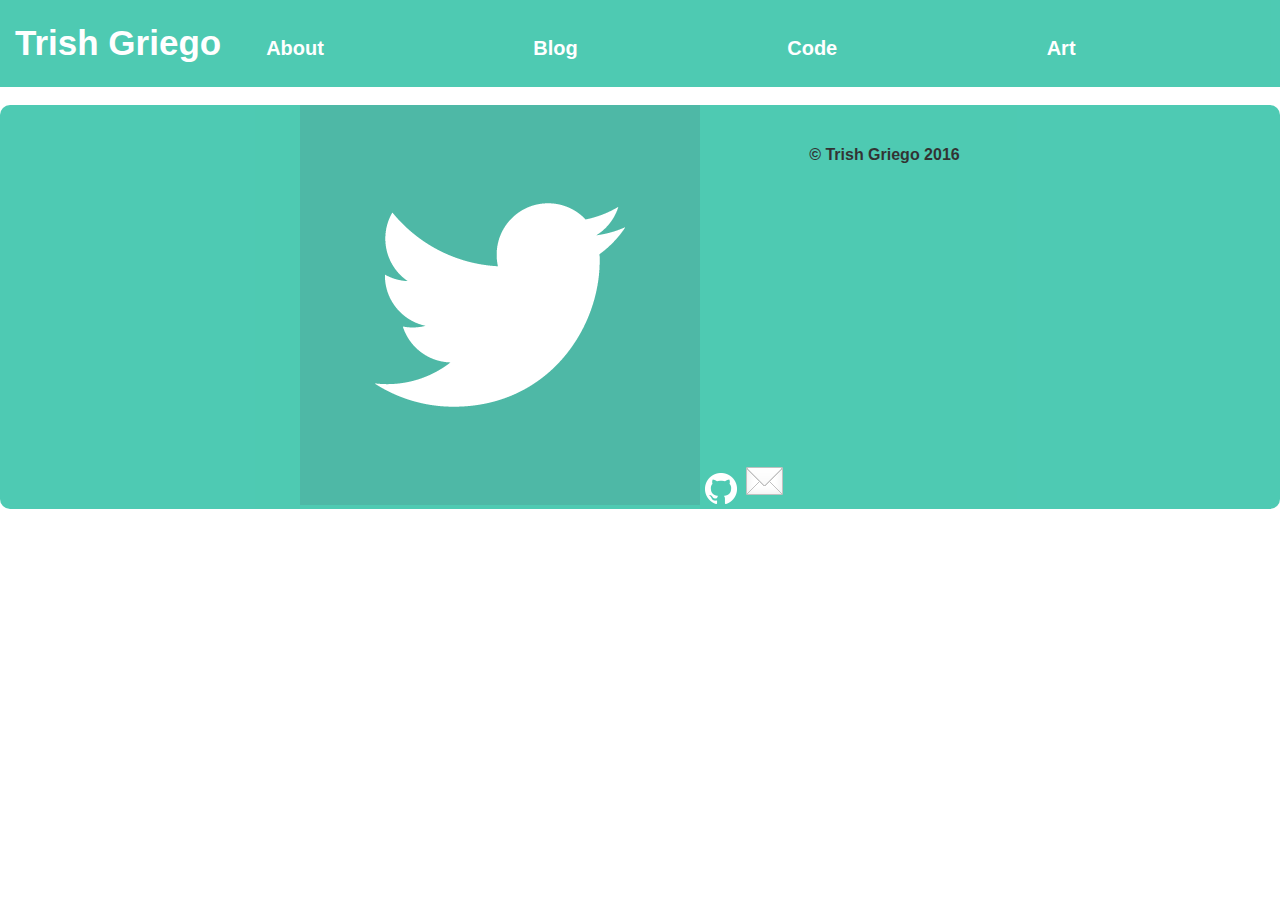
==== about.html @ a2352a14 "Finished styling header" ====
<!DOCTYPE html>
<!-- about.html  -->
<html>
<head>
  <meta charset="UTF-8">
  <title>Trish Portfolio</title>
  <link rel="stylesheet" href="/styles/normalize.css" type="text/css">
  <link rel="stylesheet" href="styles/main.css" type="text/css">
</head>
<body>
  <header>
    <h1><a href="index.html">Trish Griego</a></h1>
    <nav class="nav_container">
      <ul>
        <li><a href="about.html">About</a></li>
        <li><a href="https://codingtechchica.wordpress.com/">Blog</a></li>
        <li><a href="code.html">Code</a></li>
        <li><a href="art.html">Art</a></li>
      </ul>
    </nav>
  </header>
  <section>
     <img src="" alt="">
  </section>


  <footer class="foot_container">
    <div class="logos">
      <a hre="#"><img src="./assets/Twitter_Logo_White_On_Image.png" alt="twitter logo">
      </a>
      <a href="#"><img src="./assets/GitHub-Mark.png" alt="github"></a>
      <a href="mailto:pmgriego@gmail.com"><img src="./assets/mail_icon.ico" alt="email_logo"></a>
    </div>
    <h4>
      <span>
        &copy Trish Griego 2016
      </span>
    </h4>
  </footer>
  </body>
</html>
---- styles/main.css ----
body {
  /*background-color: #22BDA0;*/
  /*background-repeat: no-repeat;*/
}

/*inhertis from header*/
header > * {
  flex: 1 0 auto;
}

.nav_container
nav li {
  text-decoration: none;
}

header {
  background-color: #22BDA0;
  font-size: 20px;
  opacity: 0.8;
  display: flex;
  flex-direction: row;
  justify-content: center;
  space-between: 1px;
  border-style: none;
  align-items: baseline;
  font-weight: bold;
}

header h1 {
  font-size: 35px;
  /*stay the same place*/
  flex: 0 0 auto;
  padding-left: 15px;

}
header a {
  text-decoration: none;
  color: white;
}

header ul {
  display: flex;
  flex-direction: row;
}
header ul li {
  flex: 1 0 auto;
  list-style-type: none;
  padding: 5px;
}


.verbs {
  display: flex;
  flex-direction: row;
  justify-content:center;
  font-family: monospace;
  font-size: 35px;
}
#hero  {
/*   border: 5px solid #22BDA0; */
  margin-left: auto;
  margin-right: auto;
  display: table;
  height: 100%;
  width: 100%;
}

#hero div {
  width: 817px; /*this needs to be the width of the img itself*/
  margin: 0 auto;
}

#hero img {
  opacity: 0.2;
}

.foot_container {
  background-color: #22BDA0;
  opacity: 0.8;
  border-radius: 10px;
  display: flex;
  flex-direction: row;
  justify-content: center;
}

.foot_container h4 {
  display: inline;
  padding: 20px;
}

.icons {
  height: 2px;
  width: 3px;
}
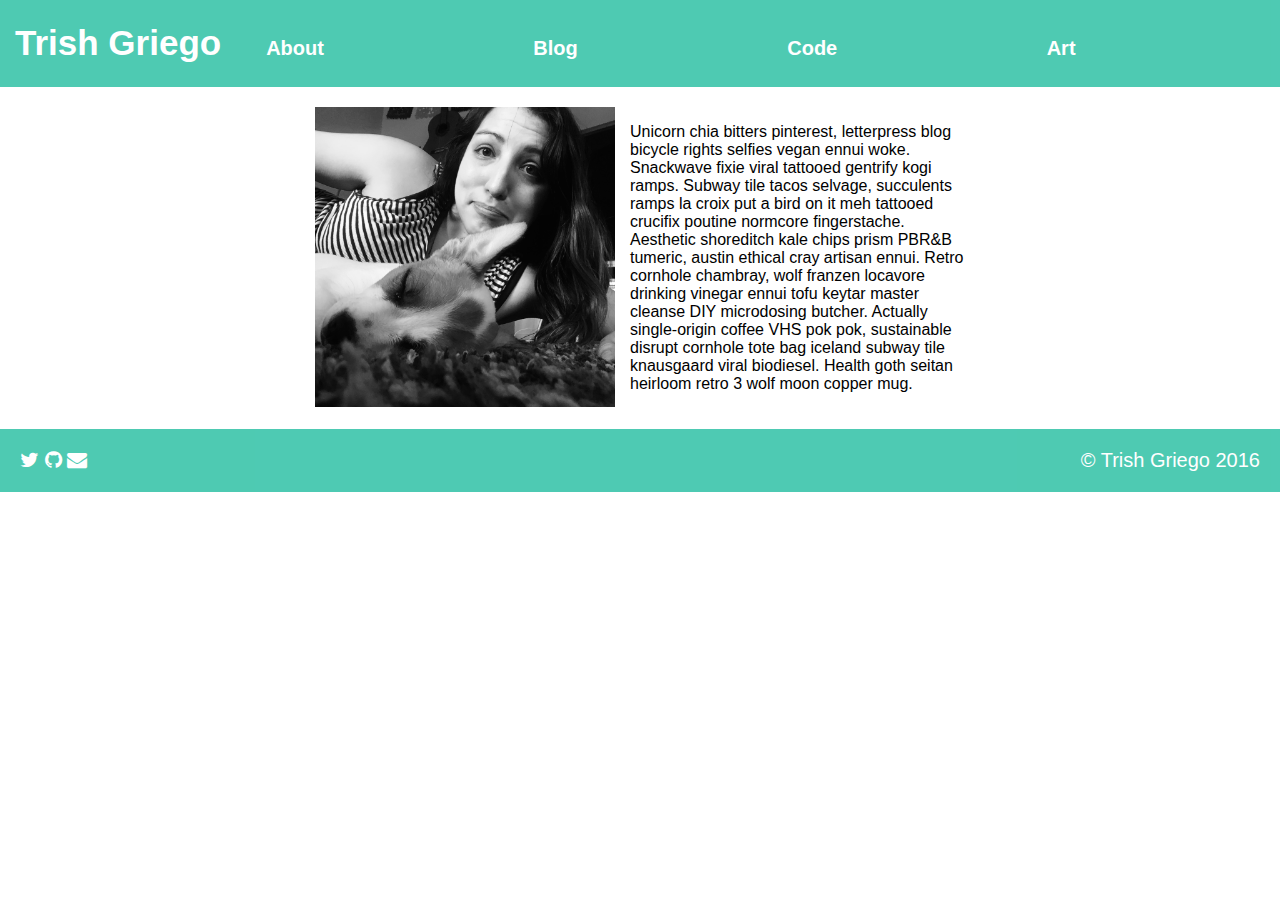
==== commit 8aceca94: "Have current working outline of requirments. More CSS fine tuning ahead." ====
--- a/about.html
+++ b/about.html
@@ -4,7 +4,8 @@
 <head>
   <meta charset="UTF-8">
   <title>Trish Portfolio</title>
-  <link rel="stylesheet" href="/styles/normalize.css" type="text/css">
+  <link rel="stylesheet" href="styles/normalize.css" type="text/css">
+  <link rel="stylesheet" href="styles/font-awesome.min.css" type="text/css">
   <link rel="stylesheet" href="styles/main.css" type="text/css">
 </head>
 <body>
@@ -13,29 +14,33 @@
     <nav class="nav_container">
       <ul>
         <li><a href="about.html">About</a></li>
-        <li><a href="https://codingtechchica.wordpress.com/">Blog</a></li>
+        <li><a target="_blank" href="https://codingtechchica.wordpress.com/">Blog</a></li>
         <li><a href="code.html">Code</a></li>
         <li><a href="art.html">Art</a></li>
       </ul>
     </nav>
   </header>
-  <section>
-     <img src="" alt="">
-  </section>
 
+<section>
+  <article class="content">
+      <img id="about_pic"src="./assets/bw_trish.jpg" />
+      <div class="pullright">
+        <p>Unicorn chia bitters pinterest, letterpress blog bicycle rights selfies vegan ennui woke. Snackwave fixie viral tattooed gentrify kogi ramps. Subway tile tacos selvage, succulents ramps la croix put a bird on it meh tattooed crucifix poutine normcore fingerstache. Aesthetic shoreditch kale chips prism PBR&B tumeric, austin ethical cray artisan ennui. Retro cornhole chambray, wolf franzen locavore drinking vinegar ennui tofu keytar master cleanse DIY microdosing butcher. Actually single-origin coffee VHS pok pok, sustainable disrupt cornhole tote bag iceland subway tile knausgaard viral biodiesel. Health goth seitan heirloom retro 3 wolf moon copper mug.</p>
+      </div>
+  </article>
+
+</section>
 
   <footer class="foot_container">
     <div class="logos">
-      <a hre="#"><img src="./assets/Twitter_Logo_White_On_Image.png" alt="twitter logo">
+      <a href="#"><i class="fa fa-twitter" aria-hidden="true"></i></a>
+      <a href="#"><i class="fa fa-github" aria-hidden="true"></i></a>
+      <a href="mailto:pmgriego@gmail.com"><i class="fa fa-envelope" aria-hidden="true"></i>
       </a>
-      <a href="#"><img src="./assets/GitHub-Mark.png" alt="github"></a>
-      <a href="mailto:pmgriego@gmail.com"><img src="./assets/mail_icon.ico" alt="email_logo"></a>
     </div>
-    <h4>
-      <span>
-        &copy Trish Griego 2016
-      </span>
-    </h4>
+    <span>
+      &copy; Trish Griego 2016
+    </span>
   </footer>
   </body>
 </html>
--- a/styles/main.css
+++ b/styles/main.css
@@ -1,7 +1,4 @@
-body {
-  /*background-color: #22BDA0;*/
-  /*background-repeat: no-repeat;*/
-}
+
 
 /*inhertis from header*/
 header > * {
@@ -20,7 +17,6 @@
   display: flex;
   flex-direction: row;
   justify-content: center;
-  space-between: 1px;
   border-style: none;
   align-items: baseline;
   font-weight: bold;
@@ -48,47 +44,61 @@
   padding: 5px;
 }
 
-
-.verbs {
-  display: flex;
-  flex-direction: row;
-  justify-content:center;
-  font-family: monospace;
-  font-size: 35px;
-}
-#hero  {
-/*   border: 5px solid #22BDA0; */
-  margin-left: auto;
-  margin-right: auto;
-  display: table;
-  height: 100%;
-  width: 100%;
+#about_pic {
+  height: 300px;
+  width: auto;
+  float: left;
+  margin-right: 15px;
 }
 
-#hero div {
-  width: 817px; /*this needs to be the width of the img itself*/
-  margin: 0 auto;
+.pullright {
+  float: right;
+  width: 335px;
 }
 
-#hero img {
-  opacity: 0.2;
+
+.content {
+  display: block;
+  width: 650px;
+  margin: 20px auto;
+}
+
+.content:after {
+  content: "";
+  clear: both;
+  display: block;
+}
+
+.fullscreen {
+  display: block;
+  width: 100%;
+  max-width: 817px;
+  margin: 0px auto;
+  opacity: 0.4;
+}
+
+
+.logos a {
+  color: white;
 }
 
 .foot_container {
   background-color: #22BDA0;
   opacity: 0.8;
-  border-radius: 10px;
-  display: flex;
-  flex-direction: row;
-  justify-content: center;
-}
-
-.foot_container h4 {
-  display: inline;
+  color: white;
+  font-size: 20px;
   padding: 20px;
 }
 
-.icons {
-  height: 2px;
-  width: 3px;
+.logos {
+  float: left;
 }
+footer span {
+  float: right;
+}
+
+footer:after {
+  content: "";
+  clear: both;
+  display: block;
+}
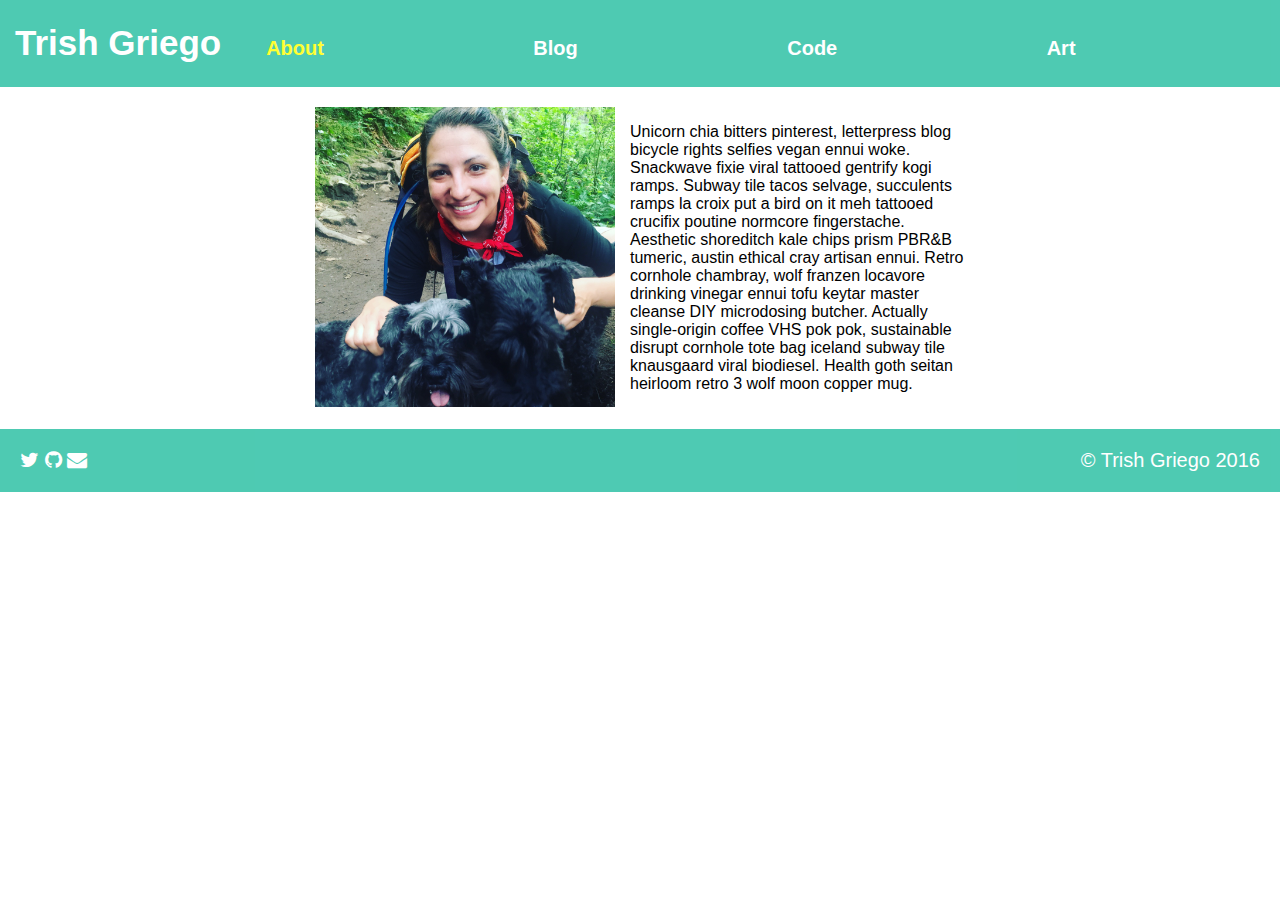
==== commit 03da72a6: "deleted images that won't be used." ====
--- a/about.html
+++ b/about.html
@@ -13,7 +13,7 @@
     <h1><a href="index.html">Trish Griego</a></h1>
     <nav class="nav_container">
       <ul>
-        <li><a href="about.html">About</a></li>
+        <li><a class="selected" href="about.html">About</a></li>
         <li><a target="_blank" href="https://codingtechchica.wordpress.com/">Blog</a></li>
         <li><a href="code.html">Code</a></li>
         <li><a href="art.html">Art</a></li>
@@ -23,7 +23,7 @@
 
 <section>
   <article class="content">
-      <img id="about_pic"src="./assets/bw_trish.jpg" />
+      <img id="about_pic"src="./assets/trish_photo.jpg" />
       <div class="pullright">
         <p>Unicorn chia bitters pinterest, letterpress blog bicycle rights selfies vegan ennui woke. Snackwave fixie viral tattooed gentrify kogi ramps. Subway tile tacos selvage, succulents ramps la croix put a bird on it meh tattooed crucifix poutine normcore fingerstache. Aesthetic shoreditch kale chips prism PBR&B tumeric, austin ethical cray artisan ennui. Retro cornhole chambray, wolf franzen locavore drinking vinegar ennui tofu keytar master cleanse DIY microdosing butcher. Actually single-origin coffee VHS pok pok, sustainable disrupt cornhole tote bag iceland subway tile knausgaard viral biodiesel. Health goth seitan heirloom retro 3 wolf moon copper mug.</p>
       </div>
--- a/styles/main.css
+++ b/styles/main.css
@@ -32,6 +32,15 @@
 header a {
   text-decoration: none;
   color: white;
+}
+
+header a:hover {
+  color: #ccc
+}
+
+/*This makes an active color of where youre at in webste*/
+header a.selected {
+  color: yellow;
 }
 
 header ul {
@@ -90,6 +99,10 @@
   padding: 20px;
 }
 
+footer a:hover {
+  color: #ccc
+}
+
 .logos {
   float: left;
 }
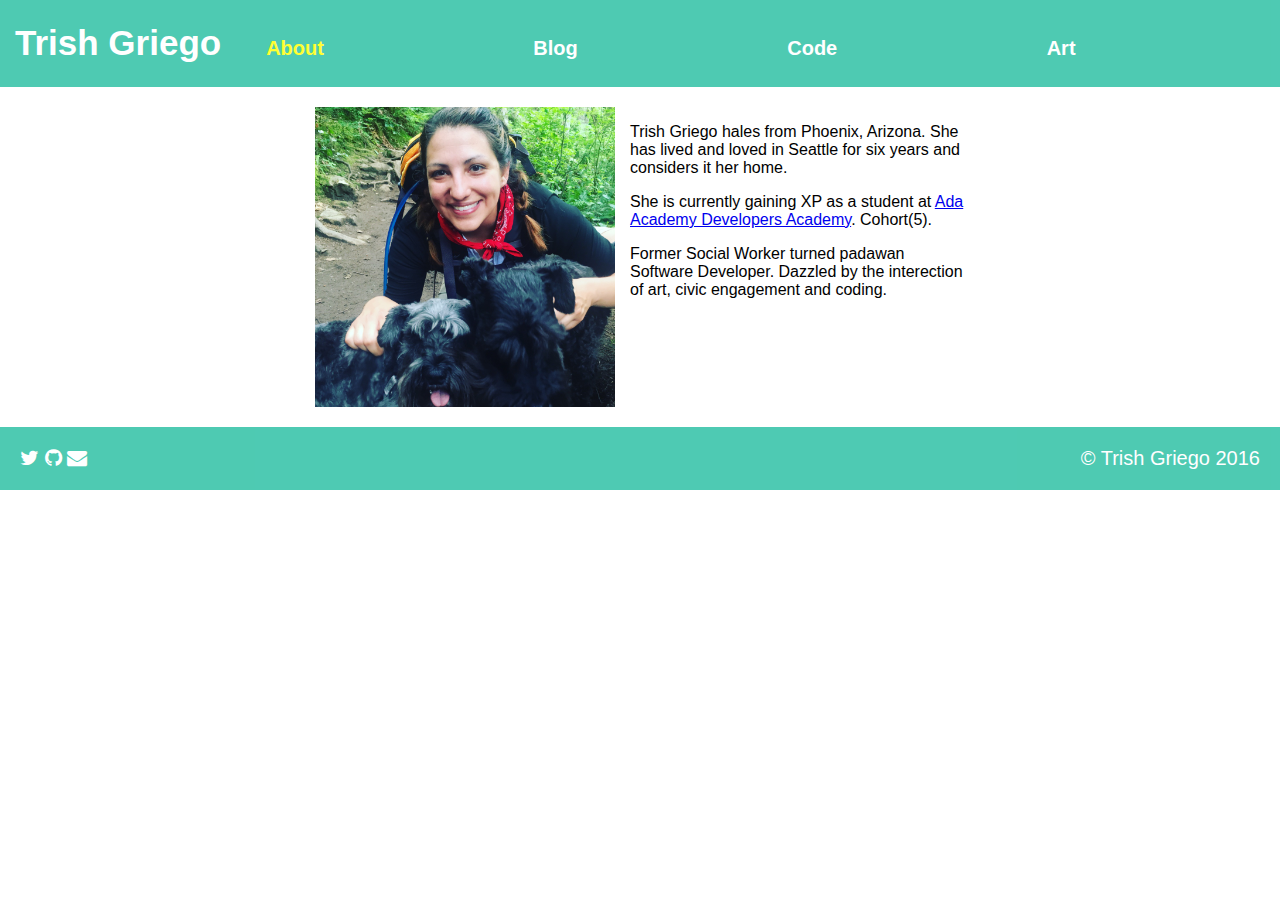
==== commit 7731040a: "Updated the about me section." ====
--- a/about.html
+++ b/about.html
@@ -25,7 +25,13 @@
   <article class="content">
       <img id="about_pic"src="./assets/trish_photo.jpg" />
       <div class="pullright">
-        <p>Unicorn chia bitters pinterest, letterpress blog bicycle rights selfies vegan ennui woke. Snackwave fixie viral tattooed gentrify kogi ramps. Subway tile tacos selvage, succulents ramps la croix put a bird on it meh tattooed crucifix poutine normcore fingerstache. Aesthetic shoreditch kale chips prism PBR&B tumeric, austin ethical cray artisan ennui. Retro cornhole chambray, wolf franzen locavore drinking vinegar ennui tofu keytar master cleanse DIY microdosing butcher. Actually single-origin coffee VHS pok pok, sustainable disrupt cornhole tote bag iceland subway tile knausgaard viral biodiesel. Health goth seitan heirloom retro 3 wolf moon copper mug.</p>
+        <p>Trish Griego hales from Phoenix, Arizona. She has lived and loved in Seattle for six years and considers it her home.
+        </p>
+        <p> She is currently gaining XP as a student at <a href="http://adadevelopersacademy.org/">Ada Academy Developers Academy</a>. Cohort(5).
+        </p>
+        <p>
+          Former Social Worker turned padawan Software Developer. Dazzled by the interection of art, civic engagement and coding.
+        </p>
       </div>
   </article>
 
--- a/styles/main.css
+++ b/styles/main.css
@@ -87,6 +87,7 @@
 }
 
 
+
 .logos a {
   color: white;
 }
